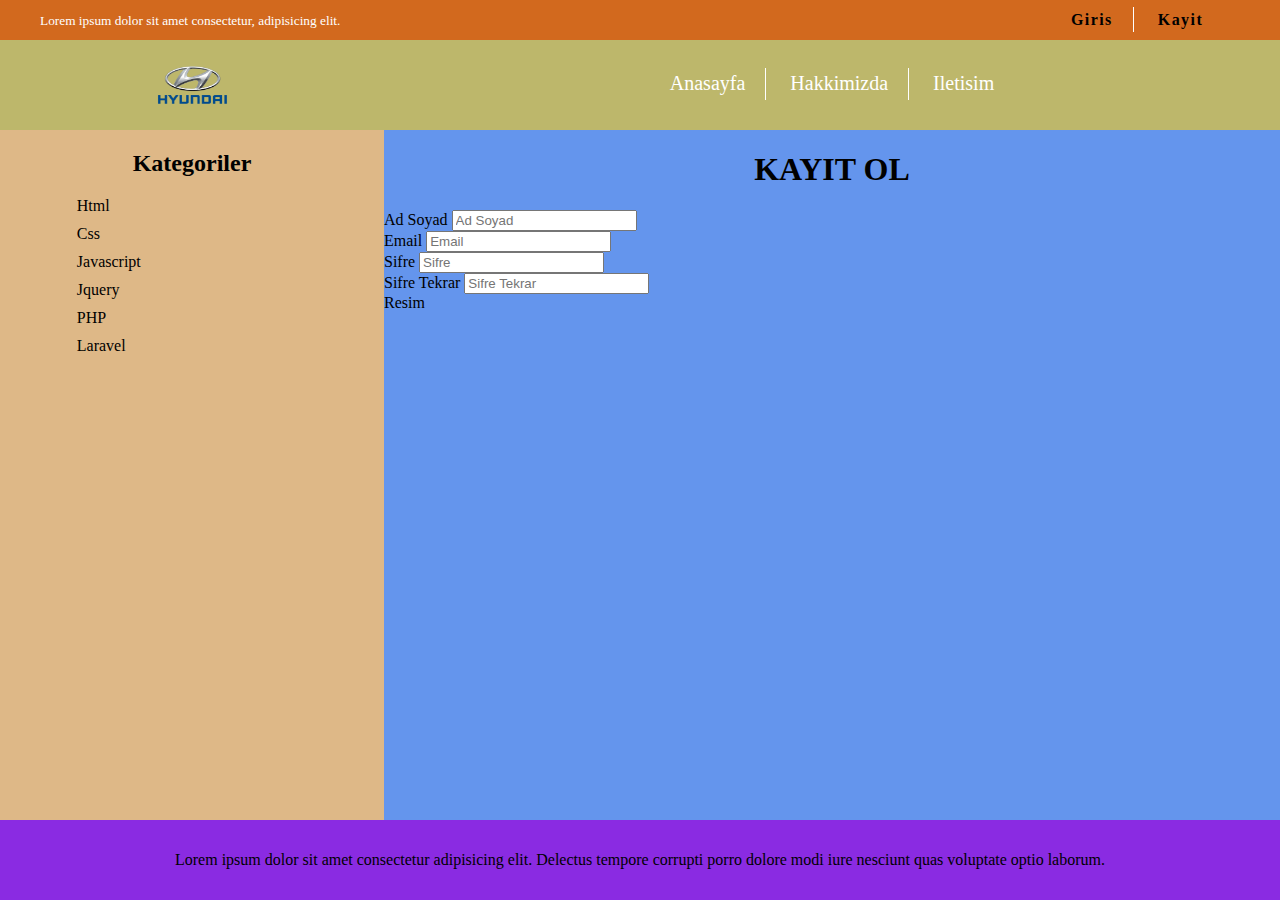
==== register.html @ b27f5c53 "Register page add" ====
<!DOCTYPE html>
<html lang="en">
<head>
    <meta charset="UTF-8">
    <meta name="viewport" content="width=device-width, initial-scale=1.0">
    <title>Full Stack Developer Egitimi</title>
    <link rel="stylesheet" href="assets/css/style.css">
</head>
<body>
    <header>
        <div class="header-description">
            <small>Lorem ipsum dolor sit amet consectetur, adipisicing elit.</small>
        </div>
        <div class="authentication-link">
            <ul>
                <li><a href="login.html">Giris</a></li>
                <li><a href="register.html">Kayit</a></li>
            </ul>
        </div>
    </header>
    <nav>
        <div class="logo">
            <img src="assets/img/logo.png" alt="Logo" title="Title alani" width="75">
        </div>
        <div class="menu">
            <ul>
                <li><a href="index.html" class="active">Anasayfa</a></li>
                <li><a href="about.html">Hakkimizda</a></li>
                <li><a href="contact.html">Iletisim</a></li>
            </ul>
        </div>
    </nav>
    <aside>
        <div class="left-menu">
            <h2>Kategoriler</h2>
            <ul>
                <li>Html</li>
                <li>Css</li>
                <li>Javascript</li>
                <li>Jquery</li>
                <li>PHP</li>
                <li>Laravel</li>
            </ul>
        </div>
    </aside>
    <main>
        <article>
            <h1 class="text-center uppercase">Kayit Ol</h1>
        </article>
        <form action="" method="post" enctype="multipart/form-data" novalidate>
            <div class="form-group">
                <label for="name">Ad Soyad</label>
                <input type="text" name="name" id="name" placeholder="Ad Soyad" required>
            </div>
            <div class="form-group">
                <label for="email">Email</label>
                <input type="email" name="email" id="email" placeholder="Email" required>
            </div>
            <div class="form-group">
                <label for="password">Sifre</label>
                <input type="password" name="password" id="password" placeholder="Sifre" required>
            </div>
            <div class="form-group">
                <label for="password">Sifre Tekrar</label>
                <input type="password" name="password" id="password" placeholder="Sifre Tekrar" required>
            </div>
            <div class="form-group">
                <label for="file">Resim</label>
        </form>
    </main>
    <footer>
        <p class="text-center">Lorem ipsum dolor sit amet consectetur adipisicing elit. Delectus tempore corrupti porro dolore modi iure nesciunt quas voluptate optio laborum.</p>
    </footer>
</body>
</html>
---- assets/css/style.css ----
body{
    margin: 0 auto;
}

*, ::after, ::before{
    box-sizing: border-box;
}

header{
    width: 100%;
    height: 40px;
    line-height: 40px;
    background-color: chocolate;
    position: relative;
}

header .header-description{
    max-height: 40px;
    width: 40%;
    float: left;
}

header .header-description small{
    color: #fff;
    padding-left: 40px;
}

header .authentication-link{
    width: 60%;
    float: right;
    max-height: 40px;
}

header .authentication-link ul{
    list-style: none;
    padding: 0;
    float: right;
    margin: 0 10% 0 0;
}

header .authentication-link li{
    display: inline-block;
    line-height: 25px;
    border-right: 1px solid #fff;
    padding-right: 20px;
    padding-left: 20px;
}

header .authentication-link ul li:last-child{
    border-right: unset;
    padding-right: unset;
}

header .authentication-link ul li a{
    text-decoration: none;
    color: #000;
    font-weight: bold;
    letter-spacing: 0.09em;
}

header .authentication-link ul li a:hover{
    color: white;
}

nav{
    position: relative;
    width: 100%;
    padding: 0 0;
    background: darkkhaki;
    height: 90px;
}

nav .logo{
    position: relative;
    width: 30%;
    float: left;
    height: 90px;
}

nav .logo img{
    height: 65px;
    position: absolute;
    margin: 0;
    top: 50%;
    left: 50%;
    transform: translate(-50%, -50% );
}

nav .menu{
    width: 70%;
    float: left;
    height: 90px;
    line-height: 90px;
}
nav .menu ul{
    list-style: none;
    padding: 0;
    max-height: 90px;
    line-height: 90px;
    text-align: center;
    margin: 0 auto;
}

nav .menu ul li{
    display: inline-block;
    border-right: 1px solid #fff;
    line-height: 30px;
}

nav .menu ul li:last-child{
    border-right: unset;
}

nav .menu ul li a{
    text-decoration: none;
    color: #fff;
    font-size: 20px;
    /* padding: 0 20px; */
    padding-right: 20px;
    padding-left: 20px;
}

nav .menu ul li a.active{
    color: grey !;
}

nav .menu ul li a:hover{
    color: #000;
}

aside{
    position: relative;
    width: 30%;
    float: left;
    height: calc(100vh - 210px); /* 210px = header + nav */
    background-color: burlywood;
}

aside .left-menu{
    width: 60%;
    margin: 0 auto;
}

aside .left-menu h2{
    margin: 20px 0;
    text-align: center;
}

aside .left-menu ul{
    list-style: none;
    margin: 20px auto 0;
    margin-block-start: 0;
    margin-block-end: 0;
    padding-inline-start: 0;
}

aside .left-menu ul li{
    margin: 0 auto 10px;
    text-align: left;
}

aside .left-menu ul li:hover{
    text-decoration: underline;
    color: #fff;
    border-bottom: 1px solid blue;
    border-bottom-width: initial;
}

.text-center{
    text-align: center;
}

.uppercase{
    text-transform: uppercase;
}

main{
    position: relative;
    width: 70%;
    float: left;
    height: calc(100vh - 210px); /* 210px = header + nav */
    background-color: cornflowerblue;
}

main .row{
    display: flex;
    flex-wrap: wrap;
}

main .row article{
    flex: 0 0 auto;
    width: 33.33333%;
}

main .row article.content{
    background-color: brown;
    padding: 20px;
}

footer{
    position: relative;
    float: left;
    width: 100%;
    height: 80px;
    line-height: 80px;
    background-color: blueviolet;
}

footer p{
    margin: 0;
}
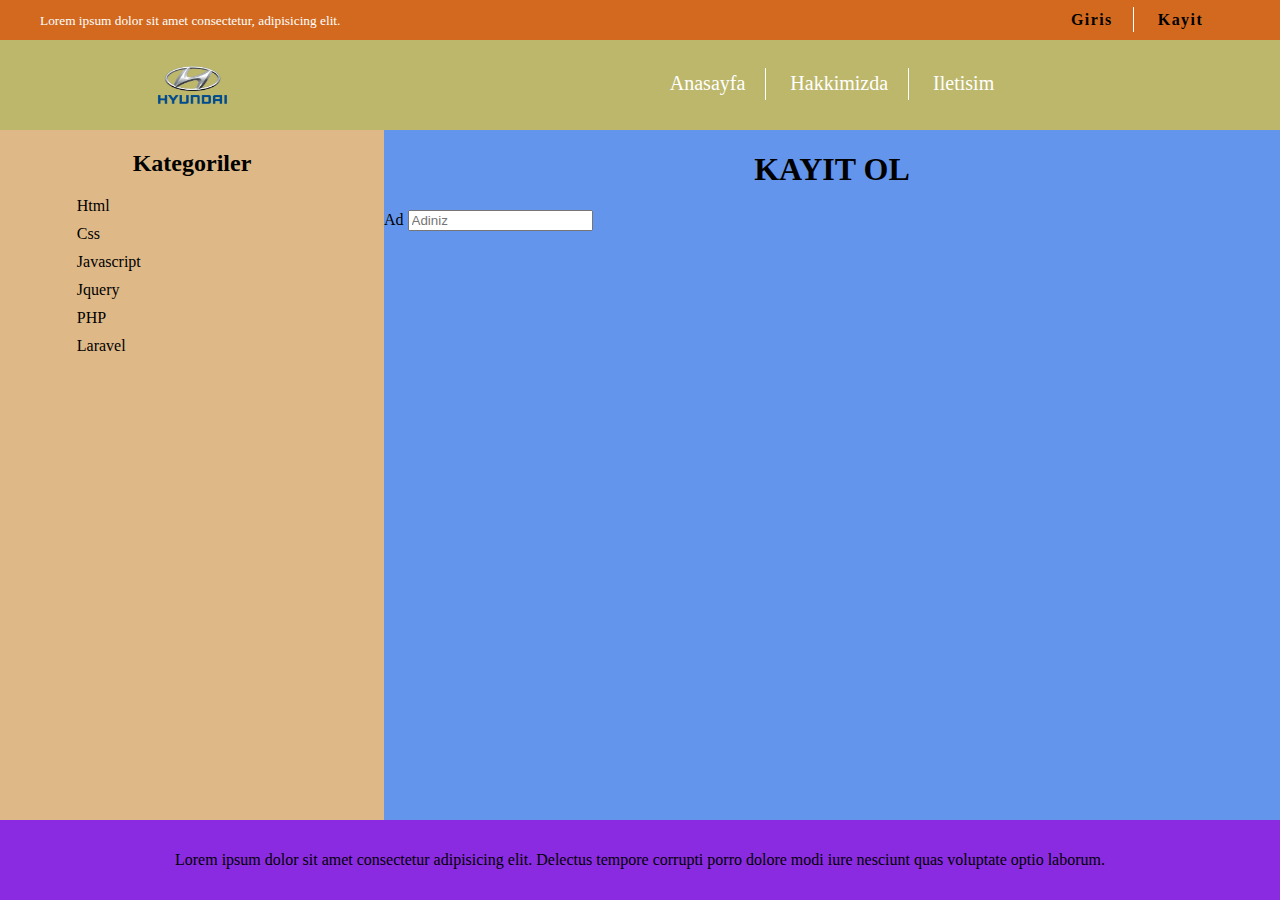
==== commit bf2d550f: "form start" ====
--- a/register.html
+++ b/register.html
@@ -48,24 +48,12 @@
             <h1 class="text-center uppercase">Kayit Ol</h1>
         </article>
         <form action="" method="post" enctype="multipart/form-data" novalidate>
-            <div class="form-group">
-                <label for="name">Ad Soyad</label>
-                <input type="text" name="name" id="name" placeholder="Ad Soyad" required>
-            </div>
-            <div class="form-group">
-                <label for="email">Email</label>
-                <input type="email" name="email" id="email" placeholder="Email" required>
-            </div>
-            <div class="form-group">
-                <label for="password">Sifre</label>
-                <input type="password" name="password" id="password" placeholder="Sifre" required>
-            </div>
-            <div class="form-group">
-                <label for="password">Sifre Tekrar</label>
-                <input type="password" name="password" id="password" placeholder="Sifre Tekrar" required>
-            </div>
-            <div class="form-group">
-                <label for="file">Resim</label>
+            <section class="row">
+                <div class="col-6">
+                    <label for="name">Ad</label>
+                    <input type="text" id="name" placeholder="Adiniz">
+                </div>
+            </section>
         </form>
     </main>
     <footer>
--- a/assets/css/style.css
+++ b/assets/css/style.css
@@ -1,7 +1,6 @@
 body{
     margin: 0 auto;
 }
-
 *, ::after, ::before{
     box-sizing: border-box;
 }
@@ -13,31 +12,26 @@
     background-color: chocolate;
     position: relative;
 }
-
 header .header-description{
     max-height: 40px;
     width: 40%;
     float: left;
 }
-
 header .header-description small{
     color: #fff;
     padding-left: 40px;
 }
-
 header .authentication-link{
     width: 60%;
     float: right;
     max-height: 40px;
 }
-
 header .authentication-link ul{
     list-style: none;
     padding: 0;
     float: right;
     margin: 0 10% 0 0;
 }
-
 header .authentication-link li{
     display: inline-block;
     line-height: 25px;
@@ -45,23 +39,19 @@
     padding-right: 20px;
     padding-left: 20px;
 }
-
 header .authentication-link ul li:last-child{
     border-right: unset;
     padding-right: unset;
 }
-
 header .authentication-link ul li a{
     text-decoration: none;
     color: #000;
     font-weight: bold;
     letter-spacing: 0.09em;
 }
-
 header .authentication-link ul li a:hover{
     color: white;
 }
-
 nav{
     position: relative;
     width: 100%;
@@ -69,14 +59,12 @@
     background: darkkhaki;
     height: 90px;
 }
-
 nav .logo{
     position: relative;
     width: 30%;
     float: left;
     height: 90px;
 }
-
 nav .logo img{
     height: 65px;
     position: absolute;
@@ -85,7 +73,6 @@
     left: 50%;
     transform: translate(-50%, -50% );
 }
-
 nav .menu{
     width: 70%;
     float: left;
@@ -100,17 +87,14 @@
     text-align: center;
     margin: 0 auto;
 }
-
 nav .menu ul li{
     display: inline-block;
     border-right: 1px solid #fff;
     line-height: 30px;
 }
-
 nav .menu ul li:last-child{
     border-right: unset;
 }
-
 nav .menu ul li a{
     text-decoration: none;
     color: #fff;
@@ -119,15 +103,12 @@
     padding-right: 20px;
     padding-left: 20px;
 }
-
 nav .menu ul li a.active{
     color: grey !;
 }
-
 nav .menu ul li a:hover{
     color: #000;
 }
-
 aside{
     position: relative;
     width: 30%;
@@ -135,7 +116,6 @@
     height: calc(100vh - 210px); /* 210px = header + nav */
     background-color: burlywood;
 }
-
 aside .left-menu{
     width: 60%;
     margin: 0 auto;
@@ -196,7 +176,6 @@
     background-color: brown;
     padding: 20px;
 }
-
 footer{
     position: relative;
     float: left;
@@ -208,4 +187,27 @@
 
 footer p{
     margin: 0;
+}
+.col-12{
+    flex: 0 0 auto;
+    width: 100%;
+    max-width: 100%;
+}
+.col-6{
+    flex: 0 0 auto;
+    width: 50%;
+    max-width: 50%;
+}
+.col-4{
+    flex: 0 0 auto;
+    width: 33.33333%;
+    max-width: 100%;
+}
+.col-3{
+    flex: 0 0 auto;
+    width: 25%;
+    max-width: 100%;
+}
+.border-1{
+    border: 1px solid red;
 }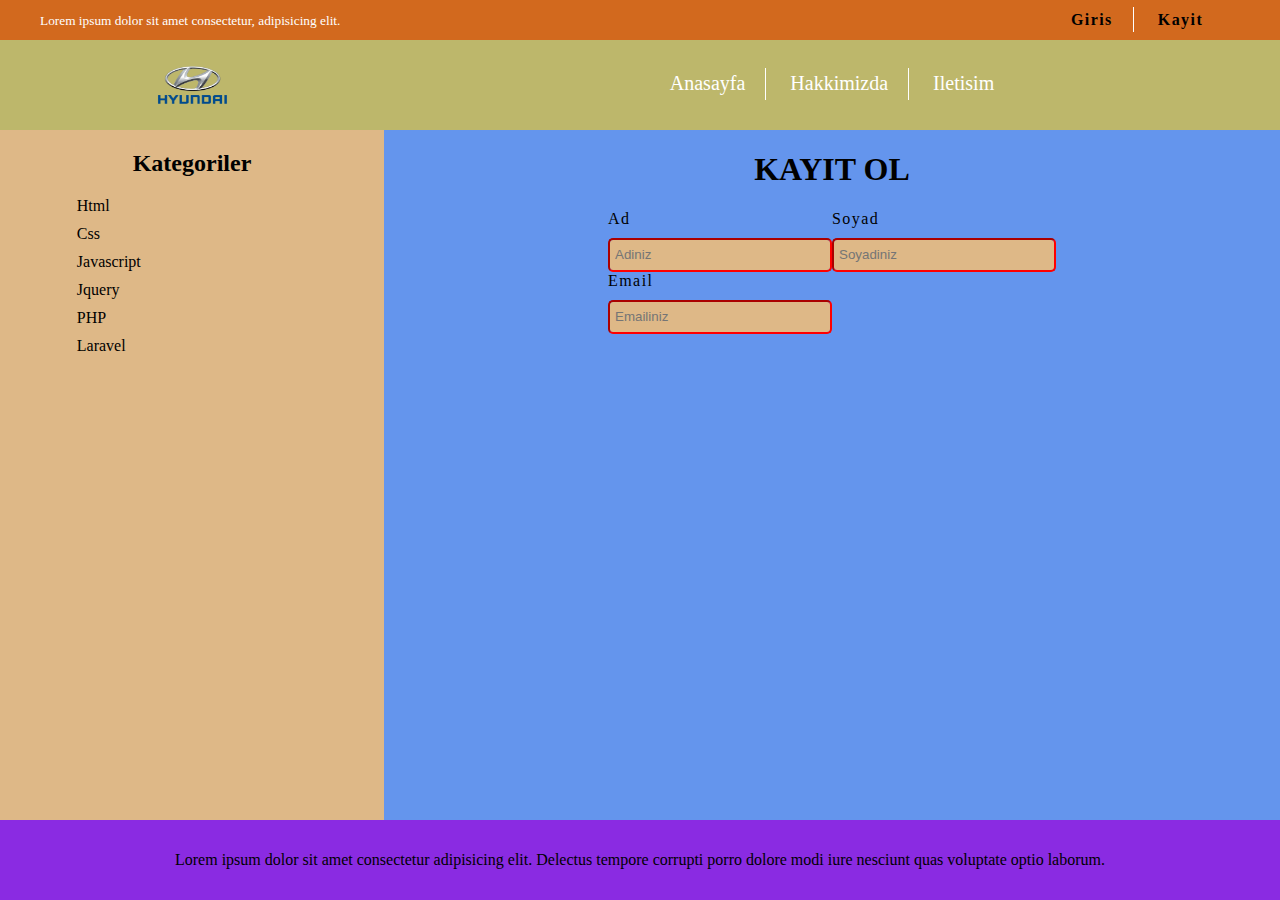
==== commit 374143de: "form weiter" ====
--- a/register.html
+++ b/register.html
@@ -47,11 +47,19 @@
         <article>
             <h1 class="text-center uppercase">Kayit Ol</h1>
         </article>
-        <form action="" method="post" enctype="multipart/form-data" novalidate>
+        <form action="" method="post" enctype="multipart/form-data" class="register">
             <section class="row">
                 <div class="col-6">
                     <label for="name">Ad</label>
                     <input type="text" id="name" placeholder="Adiniz">
+                </div>
+                <div class="col-6">
+                    <label for="lastname">Soyad</label>
+                    <input type="text" id="lastname" placeholder="Soyadiniz">
+                </div>
+                <div class="col-6">
+                    <label for="email">Email</label>
+                    <input type="email" id="email" placeholder="Emailiniz">
                 </div>
             </section>
         </form>
--- a/assets/css/style.css
+++ b/assets/css/style.css
@@ -210,4 +210,23 @@
 }
 .border-1{
     border: 1px solid red;
+}
+form.register{
+    width: 50%;
+    margin: 0 auto;
+}
+form input{
+    flex: 0 0 auto;
+    width: 100%;
+    border-color: red;
+    border-radius: 5px;
+    padding: 5px;
+    transition: border-color 0.15s ease-in-out, box-shadow 0.15s ease-in-out;
+    background-color: burlywood;
+    background-clip: padding-box;
+    line-height: 1.5;
+    margin-top: 10px;
+}
+form label{
+    letter-spacing: 0.09em;
 }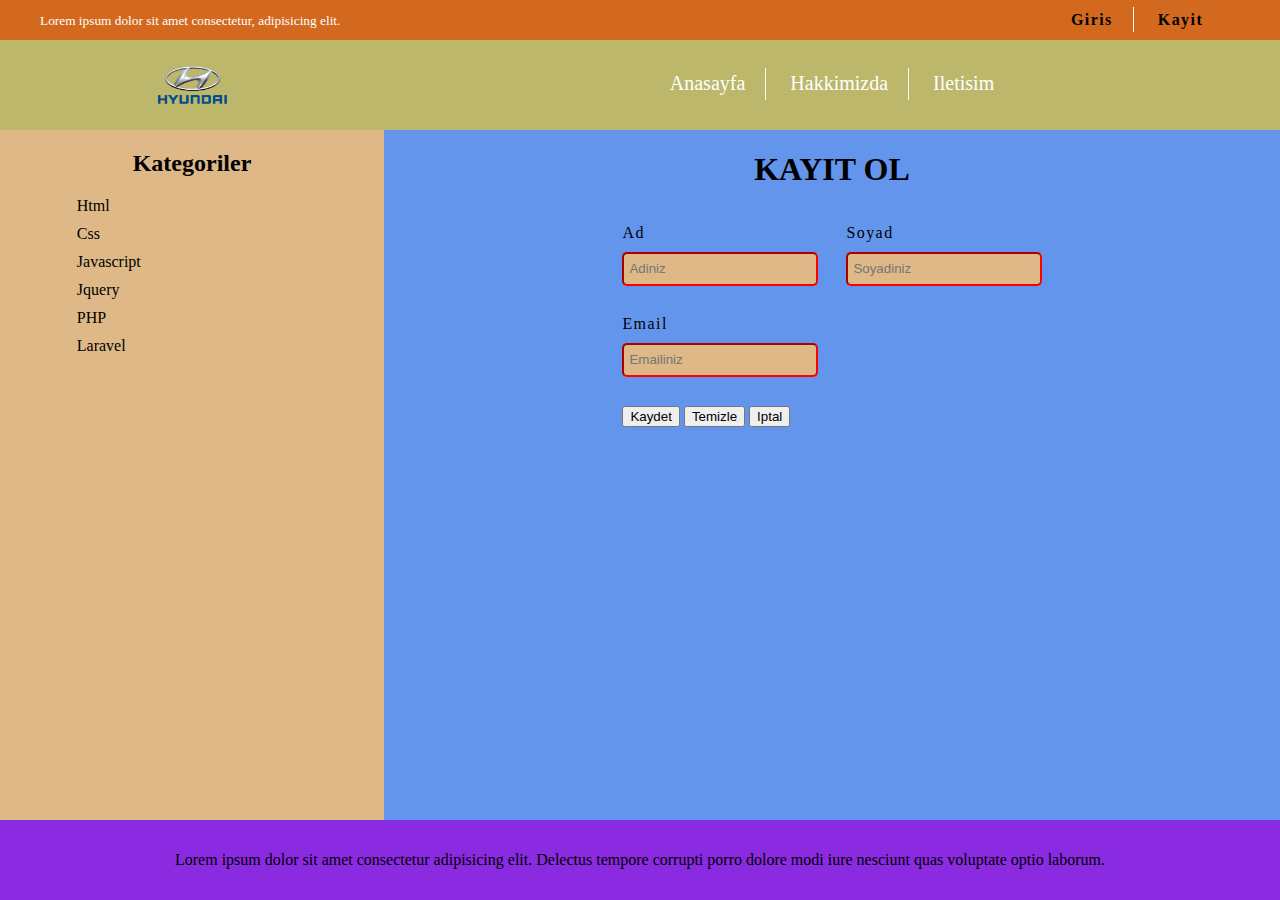
==== commit 9cc4b7ea: "form action" ====
--- a/register.html
+++ b/register.html
@@ -61,6 +61,11 @@
                     <label for="email">Email</label>
                     <input type="email" id="email" placeholder="Emailiniz">
                 </div>
+                <div class="col-12">
+                    <button type="submit">Kaydet</button>
+                    <button type="reset">Temizle</button>
+                    <button type="button">Iptal</button>
+                </div>
             </section>
         </form>
     </main>
--- a/assets/css/style.css
+++ b/assets/css/style.css
@@ -229,4 +229,12 @@
 }
 form label{
     letter-spacing: 0.09em;
+}
+
+.row > *{
+    padding: 0.9em;
+}
+input:focus{
+    outline: 0;
+    box-shadow: 0 0 0 0.25rem rgba(241, 143, 32, 0.773);
 }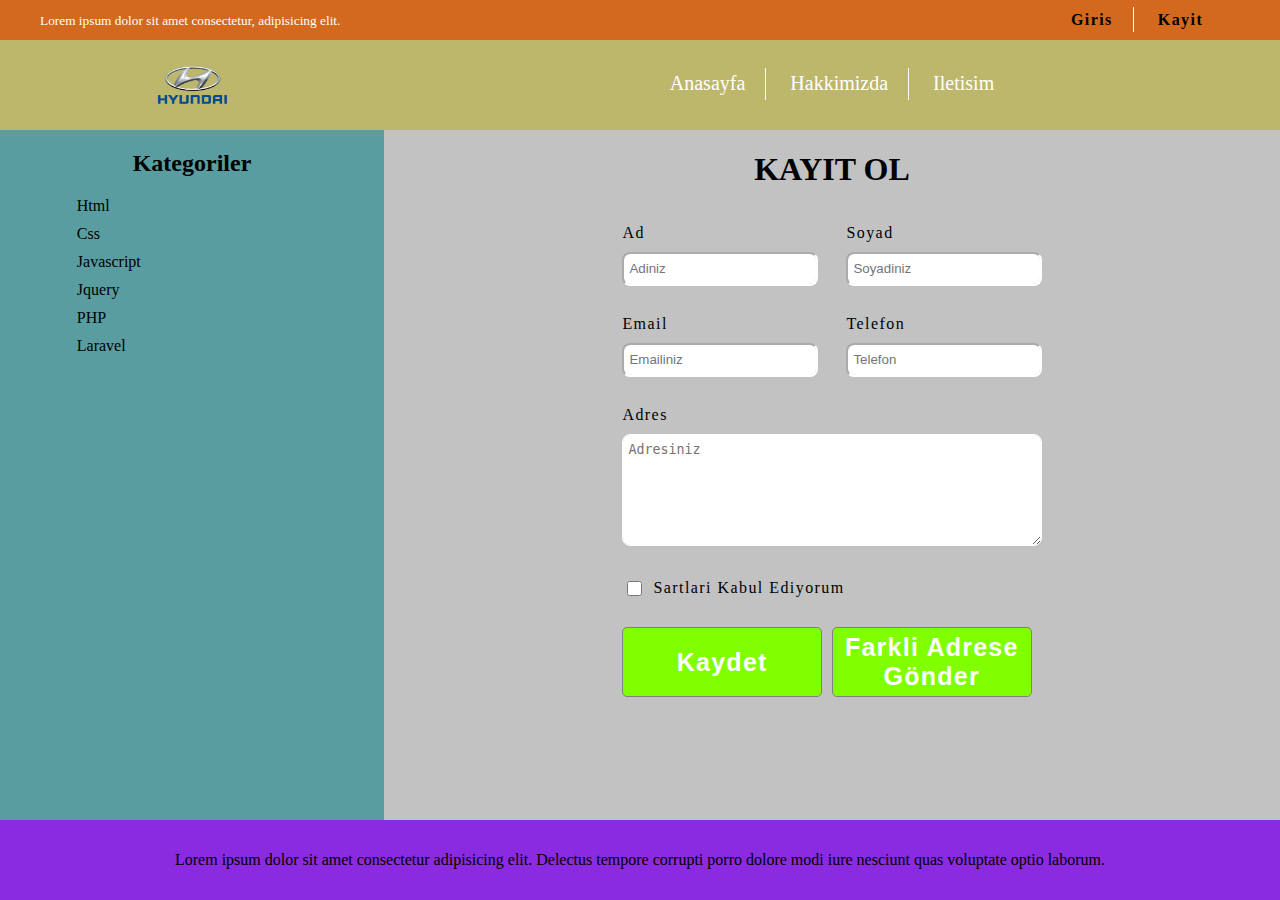
==== commit c4fb4a8a: "form weiter" ====
--- a/register.html
+++ b/register.html
@@ -61,10 +61,20 @@
                     <label for="email">Email</label>
                     <input type="email" id="email" placeholder="Emailiniz">
                 </div>
+                <div class="col-6">
+                    <label for="phone">Telefon</label>
+                    <input type="tel" id="phone" placeholder="Telefon"></label>
+                </div>
                 <div class="col-12">
-                    <button type="submit">Kaydet</button>
-                    <button type="reset">Temizle</button>
-                    <button type="button">Iptal</button>
+                    <label for="address">Adres</label>
+                    <textarea id="address" class="col-12" rows="5" placeholder="Adresiniz"></textarea>
+                </div>
+                <div class="col-12">
+                    <input type="checkbox" name="terms" id="terms"><label for="kabul">Sartlari Kabul Ediyorum</label>
+                </div>
+                <div class="col-12 content-center">
+                    <button type="submit" class="btn-register">Kaydet</button>
+                    <button type="submit" class="btn-register" formaction="login.html" formtarget="_blank">Farkli Adrese Gönder</button>
                 </div>
             </section>
         </form>
--- a/assets/css/style.css
+++ b/assets/css/style.css
@@ -114,7 +114,7 @@
     width: 30%;
     float: left;
     height: calc(100vh - 210px); /* 210px = header + nav */
-    background-color: burlywood;
+    background-color: #599da0;
 }
 aside .left-menu{
     width: 60%;
@@ -159,7 +159,7 @@
     width: 70%;
     float: left;
     height: calc(100vh - 210px); /* 210px = header + nav */
-    background-color: cornflowerblue;
+    background-color: #c2c2c2;
 }
 
 main .row{
@@ -215,14 +215,14 @@
     width: 50%;
     margin: 0 auto;
 }
-form input{
-    flex: 0 0 auto;
-    width: 100%;
-    border-color: red;
-    border-radius: 5px;
+form input, form textarea{
+    flex: 0 0 auto;
+    width: 100%;
+    border-color: #fff;
+    border-radius: 8px;
     padding: 5px;
     transition: border-color 0.15s ease-in-out, box-shadow 0.15s ease-in-out;
-    background-color: burlywood;
+    background-color: #fff;
     background-clip: padding-box;
     line-height: 1.5;
     margin-top: 10px;
@@ -236,5 +236,39 @@
 }
 input:focus{
     outline: 0;
-    box-shadow: 0 0 0 0.25rem rgba(241, 143, 32, 0.773);
+    box-shadow: 0 0 0 0.25rem rgb(13 110 253 / 25%);
+}
+button:hover{
+    cursor: pointer;
+}
+
+input[type="checkbox"]{
+    float: left;
+    vertical-align: top;
+    width: 17px;
+    height: 15px;
+    margin-top: 2px;
+    margin-right: 10px;
+}
+.btn-register{
+    width: 50%;
+    border-radius: 5px;
+    border: 1px solid gray;
+    background-color: chartreuse;
+    color: #fff;
+    font-weight: bold;
+    font-size: 25px;
+    letter-spacing: 0.05em;
+    padding: 5px;
+    margin: 0 10px 0 0;  
+}
+.btn-register:hover{
+    cursor: pointer;
+    background-color: violet;
+    color: black;
+    font-size: 10px;
+}
+.content-center{
+    display: flex;
+    justify-content: center;
 }